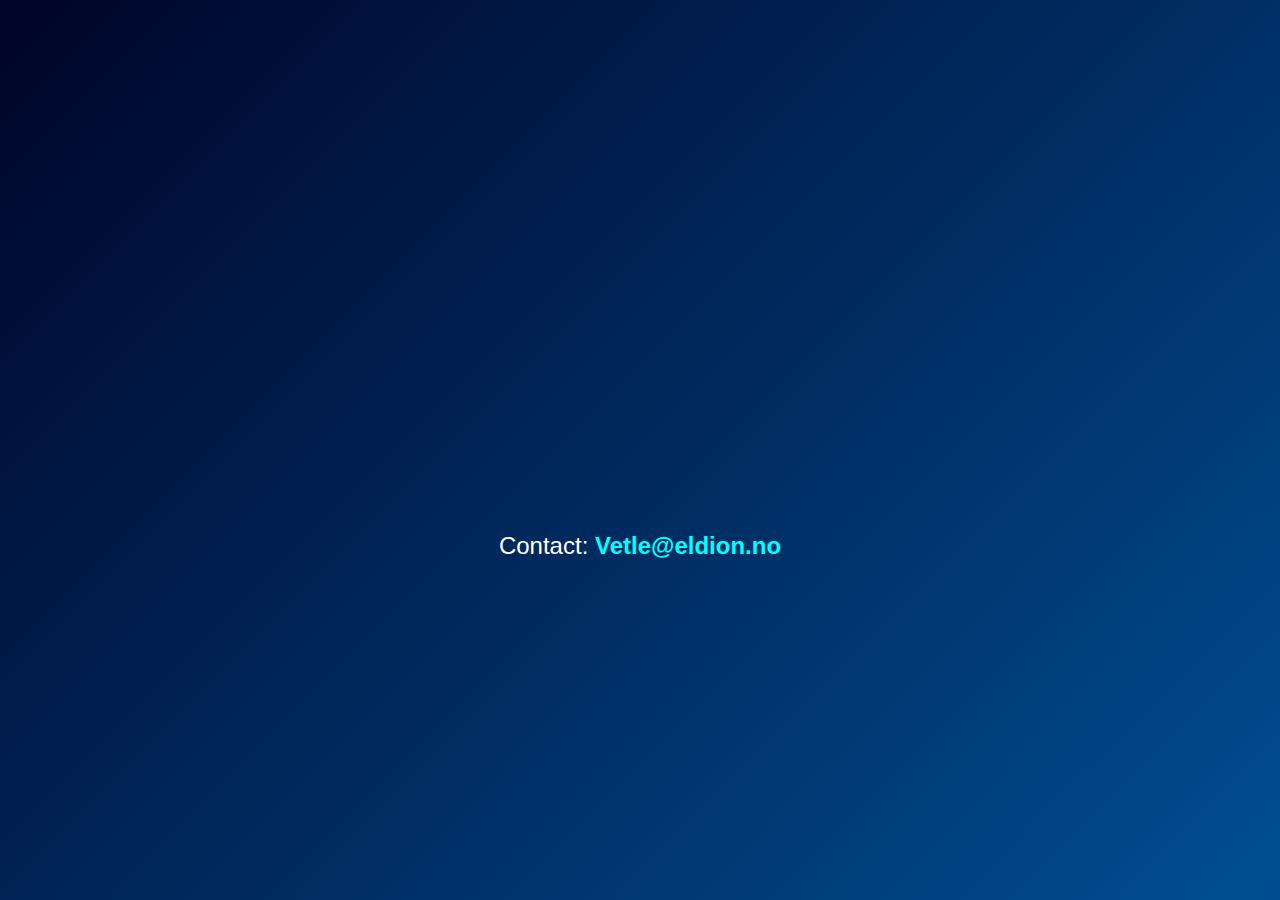
==== index.html @ 1d92dc68 "stor" ====
<!DOCTYPE html>
<html lang="en">
<head>
    <meta charset="UTF-8">
    <meta name="viewport" content="width=device-width, initial-scale=1.0">
    <title>eldION</title>
    <link href="https://fonts.googleapis.com/css2?family=Comfortaa:wght@400&display=swap" rel="stylesheet">
    <style>
        body {
            margin: 0;
            padding: 0;
            font-family: 'Segoe UI', Tahoma, Geneva, Verdana, sans-serif;
            background: linear-gradient(135deg, #000428, #004e92);
            color: #fff;
            text-align: center;
            display: flex;
            flex-direction: column;
            justify-content: center;
            align-items: center;
            height: 100vh;
            overflow: hidden;
        }
        h1 {
            font-size: 5rem; /* Increased font size */
            font-family: 'Comfortaa', sans-serif; /* Changed font */
            font-weight: 400; /* Removed bold */
            background: linear-gradient(90deg, rgb(10, 226, 255), teal);
            -webkit-background-clip: text;
            color: transparent;
            text-shadow: 2px 2px 8px rgba(0, 0, 0, 0.7);
            opacity: 0;
            animation: fadeIn 2s ease-in-out forwards;
        }
        p {
            font-size: 1.5rem;
            margin-top: 20px;
        }
        a {
            color: #00ffff;
            text-decoration: none;
            font-weight: bold;
        }
        a:hover {
            text-decoration: underline;
        }
        @keyframes fadeIn {
            from {
                opacity: 0;
            }
            to {
                opacity: 1;
            }
        }
    </style>
</head>
<body>
    <h1>eldION</h1>
    <p>Contact: <a href="mailto:Vetle@eldion.no">Vetle@eldion.no</a></p>
</body>
</html>
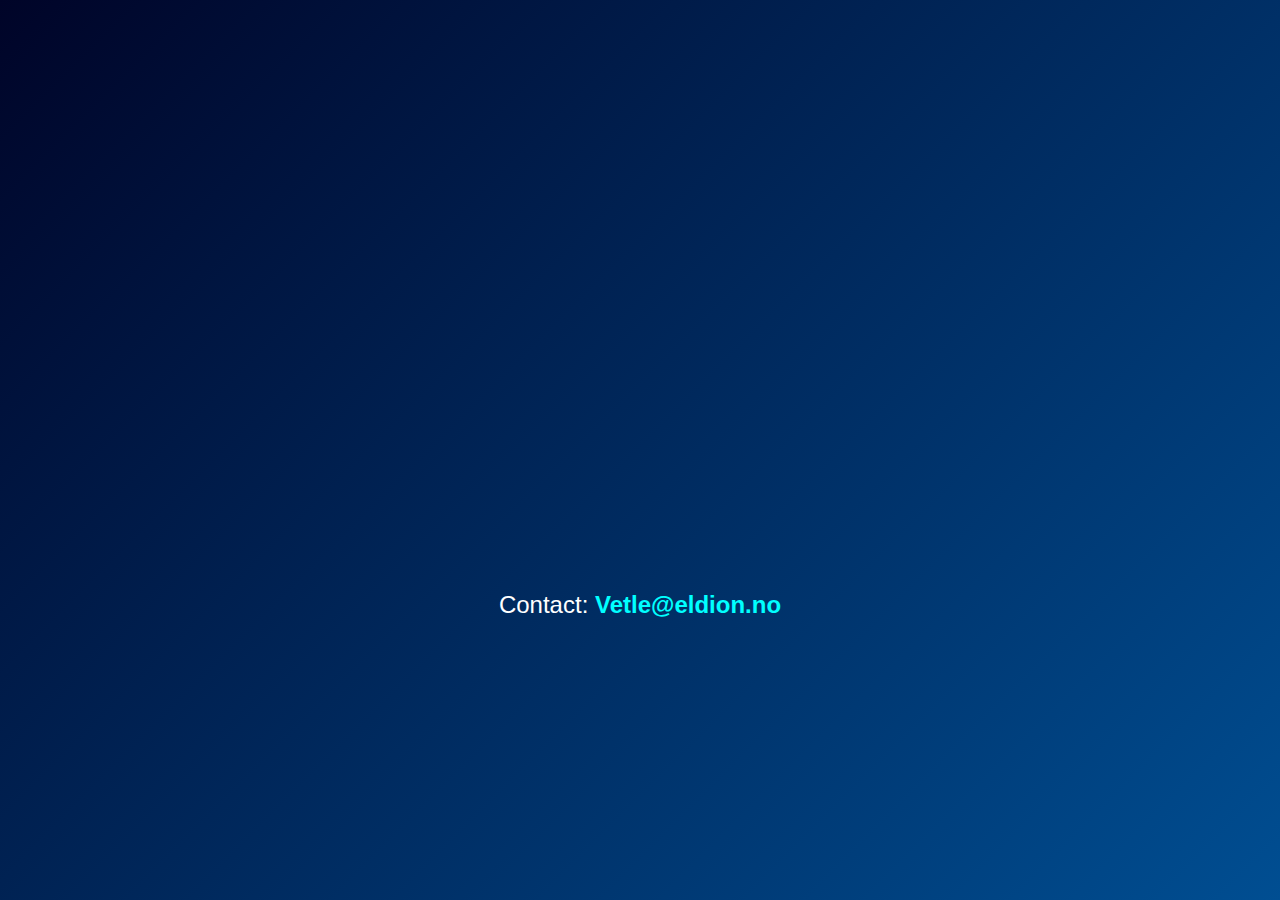
==== commit 8e38d70e: "stor" ====
--- a/index.html
+++ b/index.html
@@ -21,7 +21,7 @@
             overflow: hidden;
         }
         h1 {
-            font-size: 5rem; /* Increased font size */
+            font-size: 8rem; /* Increased font size */
             font-family: 'Comfortaa', sans-serif; /* Changed font */
             font-weight: 400; /* Removed bold */
             background: linear-gradient(90deg, rgb(10, 226, 255), teal);
@@ -29,7 +29,7 @@
             color: transparent;
             text-shadow: 2px 2px 8px rgba(0, 0, 0, 0.7);
             opacity: 0;
-            animation: fadeIn 2s ease-in-out forwards;
+            animation: fadeIn 3s ease-in-out forwards;
         }
         p {
             font-size: 1.5rem;
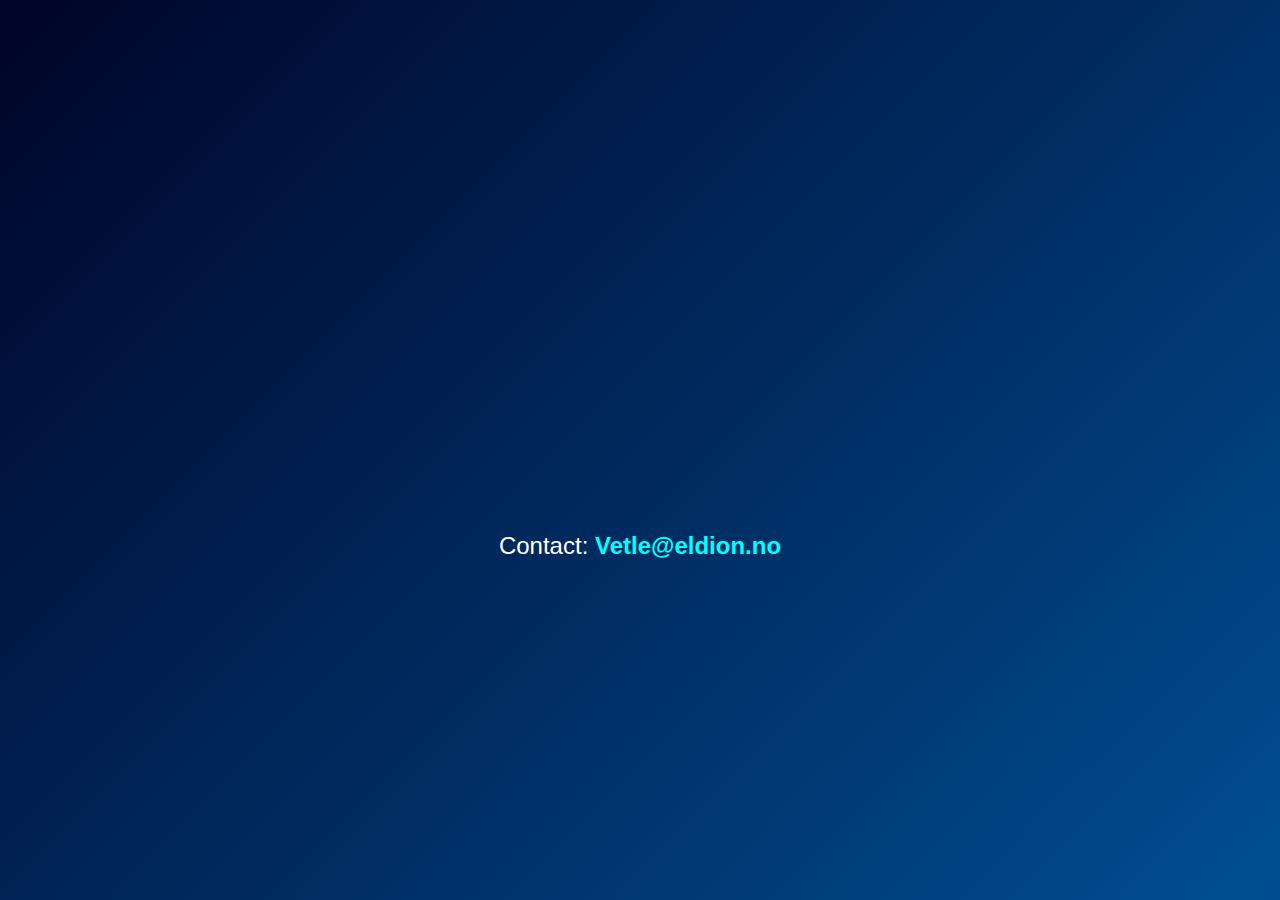
==== commit 6a6534d3: "small" ====
--- a/index.html
+++ b/index.html
@@ -21,7 +21,7 @@
             overflow: hidden;
         }
         h1 {
-            font-size: 8rem; /* Increased font size */
+            font-size: 5rem; /* Increased font size */
             font-family: 'Comfortaa', sans-serif; /* Changed font */
             font-weight: 400; /* Removed bold */
             background: linear-gradient(90deg, rgb(10, 226, 255), teal);
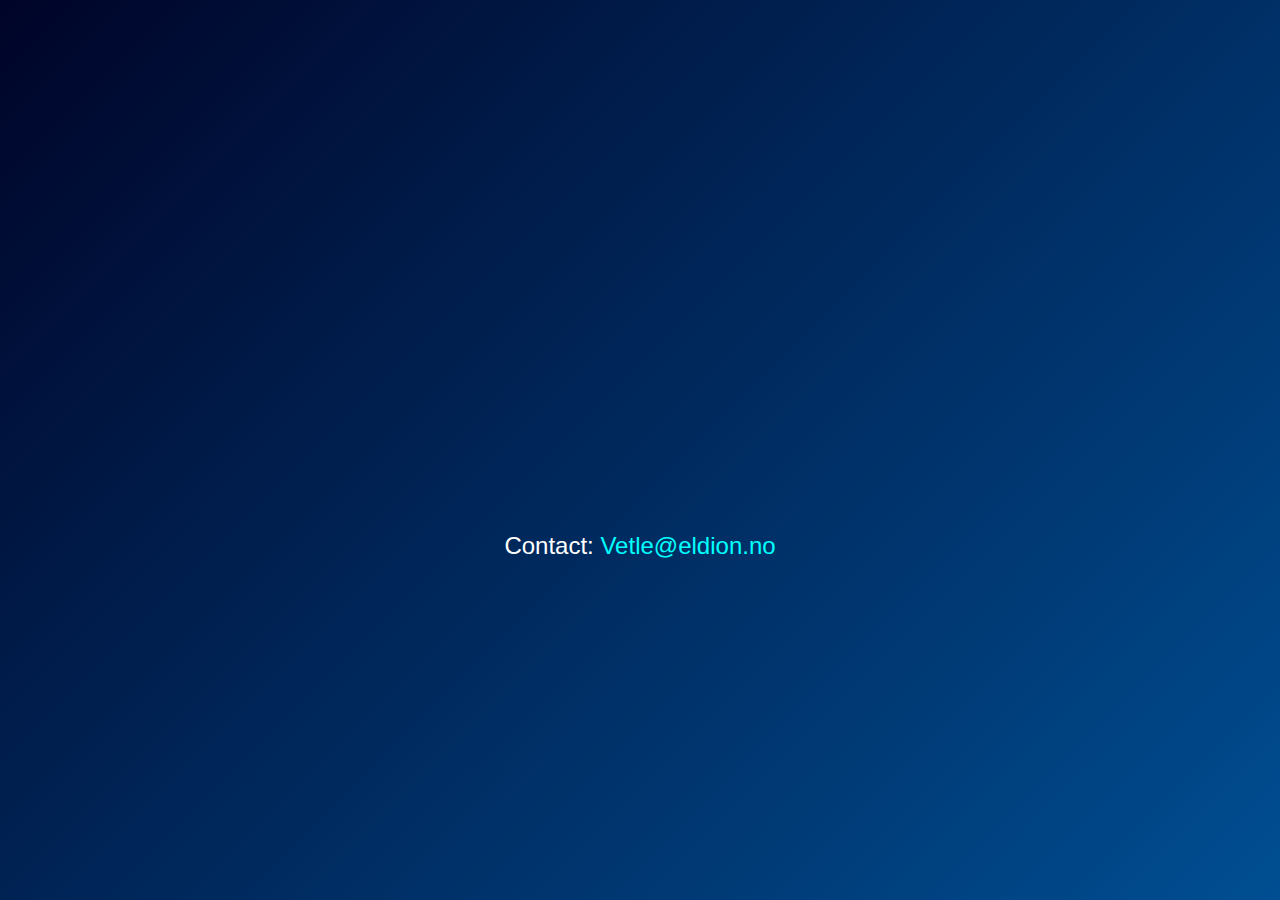
==== commit e1b08987: "test" ====
--- a/index.html
+++ b/index.html
@@ -38,7 +38,7 @@
         a {
             color: #00ffff;
             text-decoration: none;
-            font-weight: bold;
+            font-weight: 400;
         }
         a:hover {
             text-decoration: underline;
